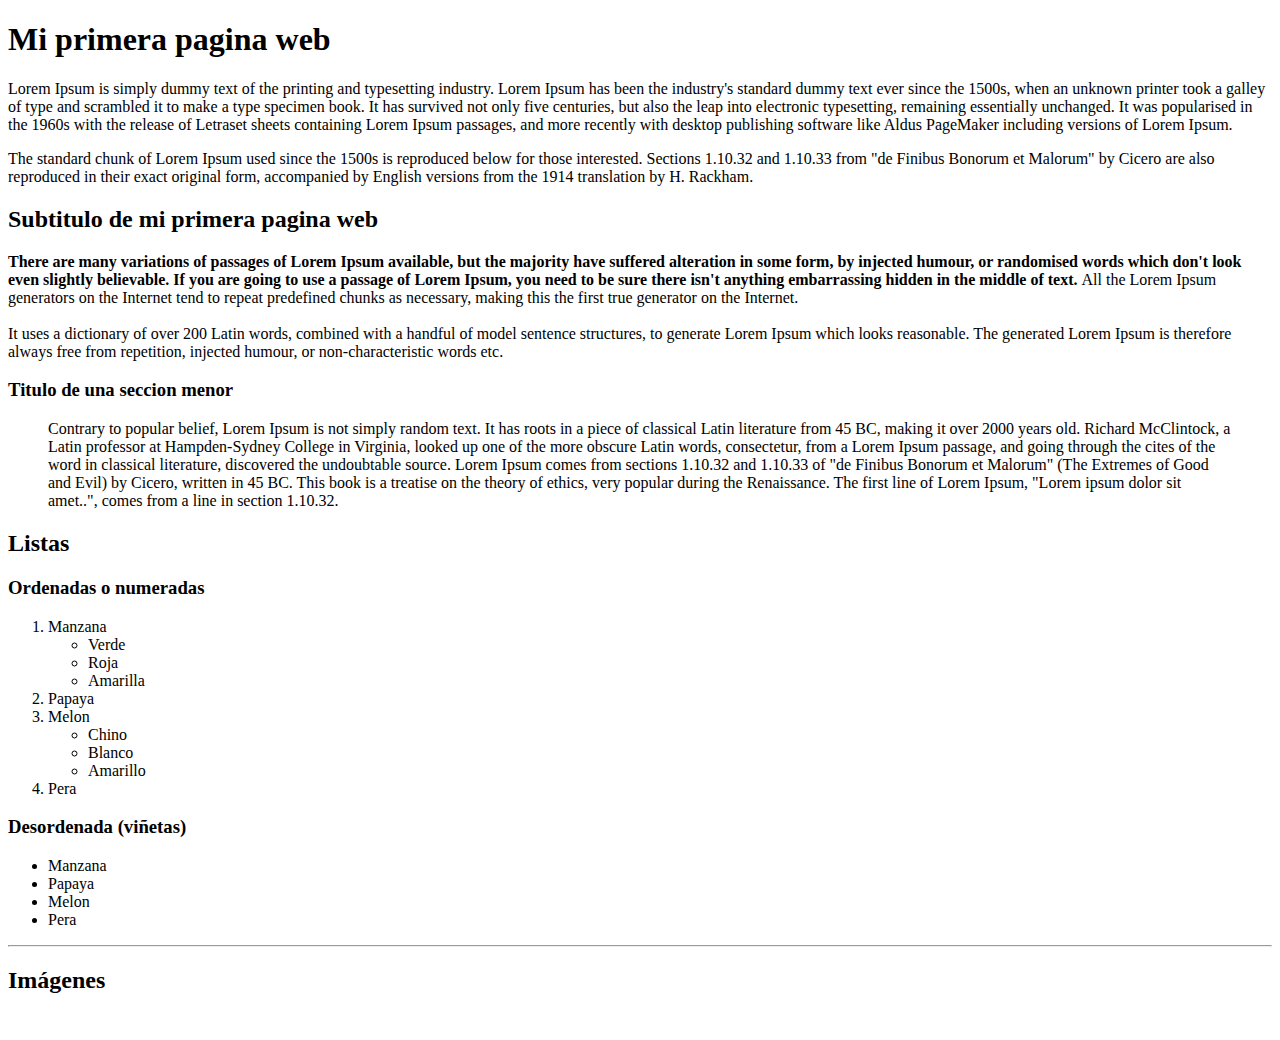
==== HTML/index.html @ 0b3c34ba "Listas imagenes" ====
<!-- ESTRUCTURA HTML -->
<!-- Version de HTML - v.a 5 -->
<!DOCTYPE HTML>
<!-- Declarar etiqueta html -->
<html lang="es">
<!--Metadatos no visibles de la pagina web-->

<head>
    <title>Programacion Web</title>
    <meta charset="UTF-8">
</head>

<body>
    <!--Cuerpo de la pagina web-->
    <!--Los encabezados sirven para priorizar los elementos de texto-->
    <h1>Mi primera pagina web</h1>
    <p>
        Lorem Ipsum is simply dummy text of the printing and typesetting industry. Lorem Ipsum has been the industry's
        standard dummy text ever since the 1500s, when an unknown printer took a galley of type and scrambled it to make
        a type specimen book. It has survived not only five centuries, but also the leap into electronic typesetting,
        remaining essentially unchanged. It was popularised in the 1960s with the release of Letraset sheets containing
        Lorem Ipsum passages, and more recently with desktop publishing software like Aldus PageMaker including versions
        of Lorem Ipsum.
    </p>
    <!--<br/> es para dar enter o salto de linea, <em> es tipo cursivas y <strong> es para negritas-->
    <p>
        The standard chunk of Lorem Ipsum used since the 1500s is reproduced below for those interested. Sections
        1.10.32 and 1.10.33 from "de Finibus Bonorum et Malorum" by Cicero are also reproduced in their exact original
        form, accompanied by English versions from the 1914 translation by H. Rackham.
    </p>
    <h2>Subtitulo de mi primera pagina web</h2>
    <p>
        <strong> There are many variations of passages of Lorem Ipsum available, but the majority have suffered
            alteration in
            some form, by injected humour, or randomised words which don't look even slightly believable. If you are
            going
            to use a passage of Lorem Ipsum, you need to be sure there isn't anything embarrassing hidden in the middle
            of
            text. </strong> All the Lorem Ipsum generators on the Internet tend to repeat predefined chunks as
        necessary, making this
        the first true generator on the Internet. <br /> <br /> It uses a dictionary of over 200 Latin words, combined
        with a handful
        of model sentence structures, to generate Lorem Ipsum which looks reasonable. The generated Lorem Ipsum is
        therefore always free from repetition, injected humour, or non-characteristic words etc.
    </p>

 <!--todo en pagina web es texto y se construye a nivel de estructura-->
    <h3>Titulo de una seccion menor</h3>

    <!--blockquote sirve para citar algun texto-->
    <blockquote>
        Contrary to popular belief, Lorem Ipsum is not simply random text. It has roots in a piece of classical Latin
        literature from 45 BC, making it over 2000 years old. Richard McClintock, a Latin professor at Hampden-Sydney
        College in Virginia, looked up one of the more obscure Latin words, consectetur, from a Lorem Ipsum passage, and
        going through the cites of the word in classical literature, discovered the undoubtable source. Lorem Ipsum
        comes from sections 1.10.32 and 1.10.33 of "de Finibus Bonorum et Malorum" (The Extremes of Good and Evil) by
        Cicero, written in 45 BC. This book is a treatise on the theory of ethics, very popular during the Renaissance.
        The first line of Lorem Ipsum, "Lorem ipsum dolor sit amet..", comes from a line in section 1.10.32.
    </blockquote>

    <h2>Listas</h2>
    <!--Ordenadas-->
    <h3>Ordenadas o numeradas</h3>
    <ol>
        <!--Iniciar una lista ordenada-->
        <li>Manzana</li>
        <ul>
            <li>Verde</li>
            <li>Roja</li>
            <li>Amarilla</li>
        </ul>
        <li>Papaya</li>
        <li>Melon</li>
        <ul>
            <li>Chino</li>
            <li>Blanco</li>
            <li>Amarillo</li>
        </ul>
        <li>Pera</li>
    </ol>
    <!--Desordenadas (viñetas)-->
    <h3>Desordenada (viñetas) </h3>
    <ul>
        <li>Manzana</li>
        <li>Papaya</li>
        <li>Melon</li>
        <li>Pera</li>
    </ul>

   <hr/>
   <h2>Imágenes</h2>
   <!-- <img src="imagenes/señal.png" alt="Imagen de señal" title="Señal" width="15%"> -->

<br/>

</body>

</html>
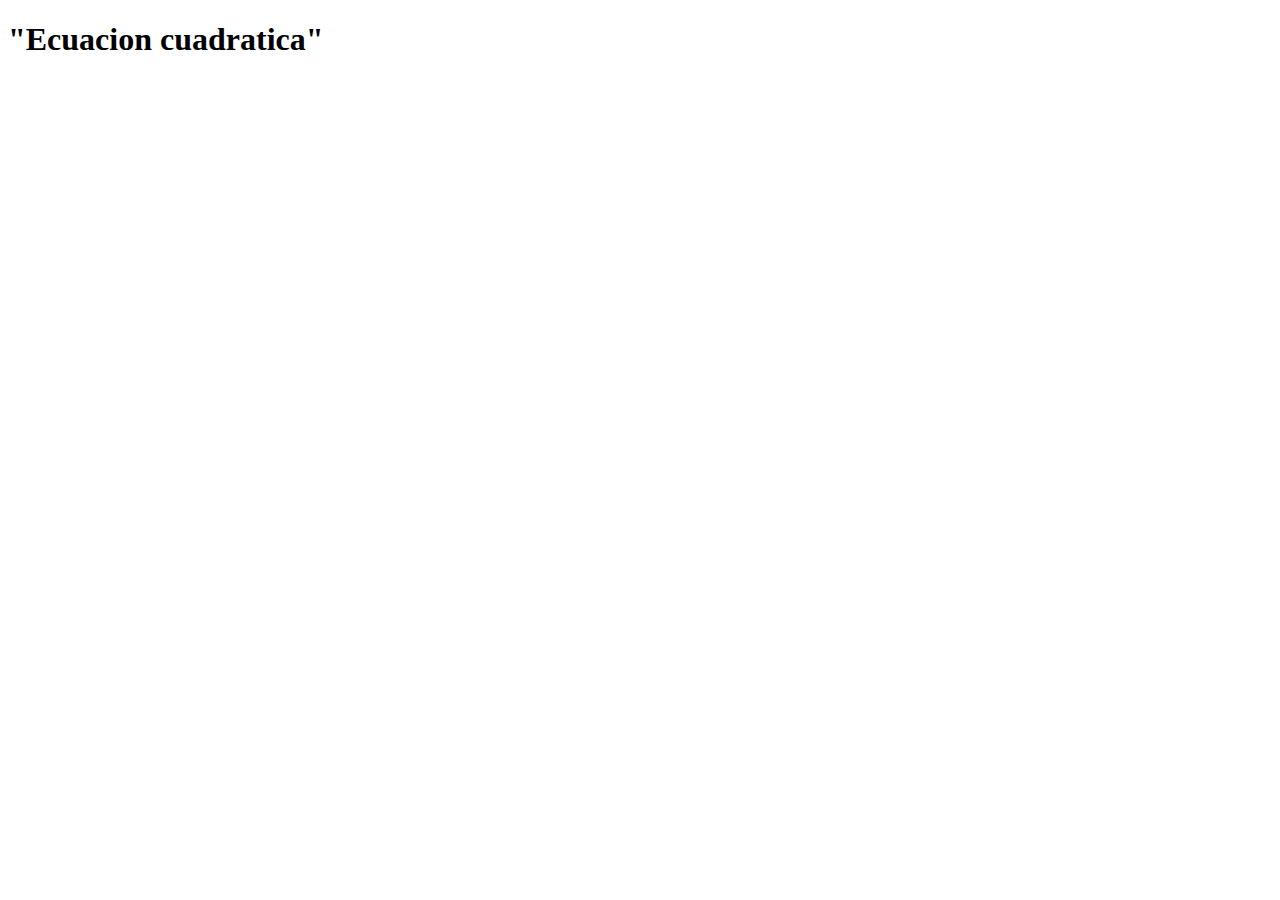
==== commit c6914b0d: "Funciones" ====
--- a/HTML/index.html
+++ b/HTML/index.html
@@ -1,98 +1,13 @@
-<!-- ESTRUCTURA HTML -->
-<!-- Version de HTML - v.a 5 -->
-<!DOCTYPE HTML>
-<!-- Declarar etiqueta html -->
-<html lang="es">
-<!--Metadatos no visibles de la pagina web-->
-
+<!DOCTYPE html>
+<html lang="en">
 <head>
-    <title>Programacion Web</title>
     <meta charset="UTF-8">
+    <meta http-equiv="X-UA-Compatible" content="IE=edge">
+    <meta name="viewport" content="width=device-width, initial-scale=1.0">
+    <title>Raices de ecuacion cuadratica</title>
 </head>
-
 <body>
-    <!--Cuerpo de la pagina web-->
-    <!--Los encabezados sirven para priorizar los elementos de texto-->
-    <h1>Mi primera pagina web</h1>
-    <p>
-        Lorem Ipsum is simply dummy text of the printing and typesetting industry. Lorem Ipsum has been the industry's
-        standard dummy text ever since the 1500s, when an unknown printer took a galley of type and scrambled it to make
-        a type specimen book. It has survived not only five centuries, but also the leap into electronic typesetting,
-        remaining essentially unchanged. It was popularised in the 1960s with the release of Letraset sheets containing
-        Lorem Ipsum passages, and more recently with desktop publishing software like Aldus PageMaker including versions
-        of Lorem Ipsum.
-    </p>
-    <!--<br/> es para dar enter o salto de linea, <em> es tipo cursivas y <strong> es para negritas-->
-    <p>
-        The standard chunk of Lorem Ipsum used since the 1500s is reproduced below for those interested. Sections
-        1.10.32 and 1.10.33 from "de Finibus Bonorum et Malorum" by Cicero are also reproduced in their exact original
-        form, accompanied by English versions from the 1914 translation by H. Rackham.
-    </p>
-    <h2>Subtitulo de mi primera pagina web</h2>
-    <p>
-        <strong> There are many variations of passages of Lorem Ipsum available, but the majority have suffered
-            alteration in
-            some form, by injected humour, or randomised words which don't look even slightly believable. If you are
-            going
-            to use a passage of Lorem Ipsum, you need to be sure there isn't anything embarrassing hidden in the middle
-            of
-            text. </strong> All the Lorem Ipsum generators on the Internet tend to repeat predefined chunks as
-        necessary, making this
-        the first true generator on the Internet. <br /> <br /> It uses a dictionary of over 200 Latin words, combined
-        with a handful
-        of model sentence structures, to generate Lorem Ipsum which looks reasonable. The generated Lorem Ipsum is
-        therefore always free from repetition, injected humour, or non-characteristic words etc.
-    </p>
-
- <!--todo en pagina web es texto y se construye a nivel de estructura-->
-    <h3>Titulo de una seccion menor</h3>
-
-    <!--blockquote sirve para citar algun texto-->
-    <blockquote>
-        Contrary to popular belief, Lorem Ipsum is not simply random text. It has roots in a piece of classical Latin
-        literature from 45 BC, making it over 2000 years old. Richard McClintock, a Latin professor at Hampden-Sydney
-        College in Virginia, looked up one of the more obscure Latin words, consectetur, from a Lorem Ipsum passage, and
-        going through the cites of the word in classical literature, discovered the undoubtable source. Lorem Ipsum
-        comes from sections 1.10.32 and 1.10.33 of "de Finibus Bonorum et Malorum" (The Extremes of Good and Evil) by
-        Cicero, written in 45 BC. This book is a treatise on the theory of ethics, very popular during the Renaissance.
-        The first line of Lorem Ipsum, "Lorem ipsum dolor sit amet..", comes from a line in section 1.10.32.
-    </blockquote>
-
-    <h2>Listas</h2>
-    <!--Ordenadas-->
-    <h3>Ordenadas o numeradas</h3>
-    <ol>
-        <!--Iniciar una lista ordenada-->
-        <li>Manzana</li>
-        <ul>
-            <li>Verde</li>
-            <li>Roja</li>
-            <li>Amarilla</li>
-        </ul>
-        <li>Papaya</li>
-        <li>Melon</li>
-        <ul>
-            <li>Chino</li>
-            <li>Blanco</li>
-            <li>Amarillo</li>
-        </ul>
-        <li>Pera</li>
-    </ol>
-    <!--Desordenadas (viñetas)-->
-    <h3>Desordenada (viñetas) </h3>
-    <ul>
-        <li>Manzana</li>
-        <li>Papaya</li>
-        <li>Melon</li>
-        <li>Pera</li>
-    </ul>
-
-   <hr/>
-   <h2>Imágenes</h2>
-   <!-- <img src="imagenes/señal.png" alt="Imagen de señal" title="Señal" width="15%"> -->
-
-<br/>
-
+    <script src="HTML\11_Funciones.js"></script>
+    <h1>"Ecuacion cuadratica"</h1>
 </body>
-
 </html>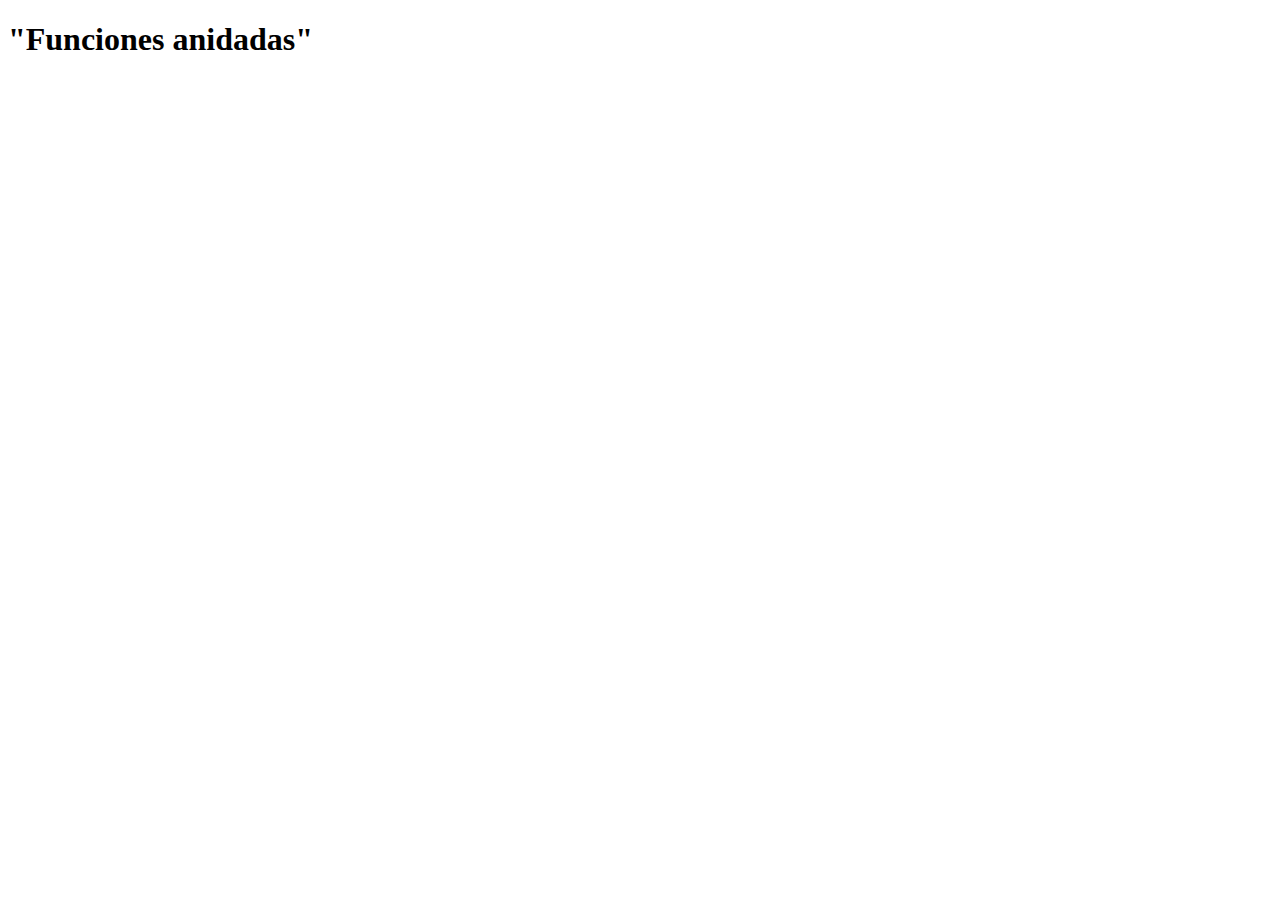
==== commit 15717b23: "Ejercicios hasta funciones" ====
--- a/HTML/index.html
+++ b/HTML/index.html
@@ -7,7 +7,7 @@
     <title>Raices de ecuacion cuadratica</title>
 </head>
 <body>
-    <script src="HTML\11_Funciones.js"></script>
-    <h1>"Ecuacion cuadratica"</h1>
+    <script src="12_Funcion_anidada.js"></script>
+    <h1>"Funciones anidadas"</h1>
 </body>
 </html>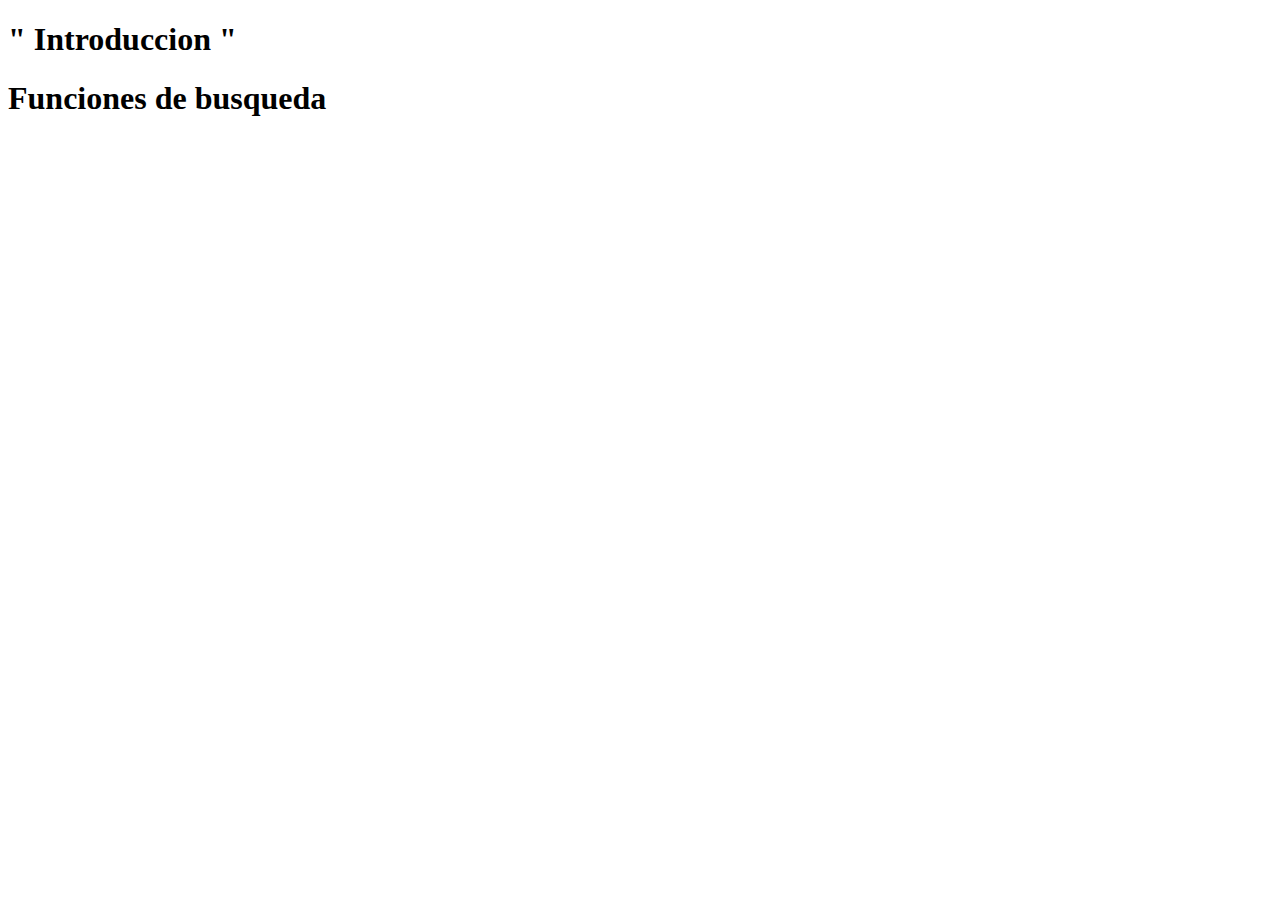
==== commit fe83b1c5: "Funciones de busqueda" ====
--- a/HTML/index.html
+++ b/HTML/index.html
@@ -7,7 +7,8 @@
     <title>Raices de ecuacion cuadratica</title>
 </head>
 <body>
-    <script src="12_Funcion_anidada.js"></script>
-    <h1>"Funciones anidadas"</h1>
+    <h1>" Introduccion  "</h1>
+    <script src="19_Funcbusqueda.js"></script>
+    
 </body>
 </html>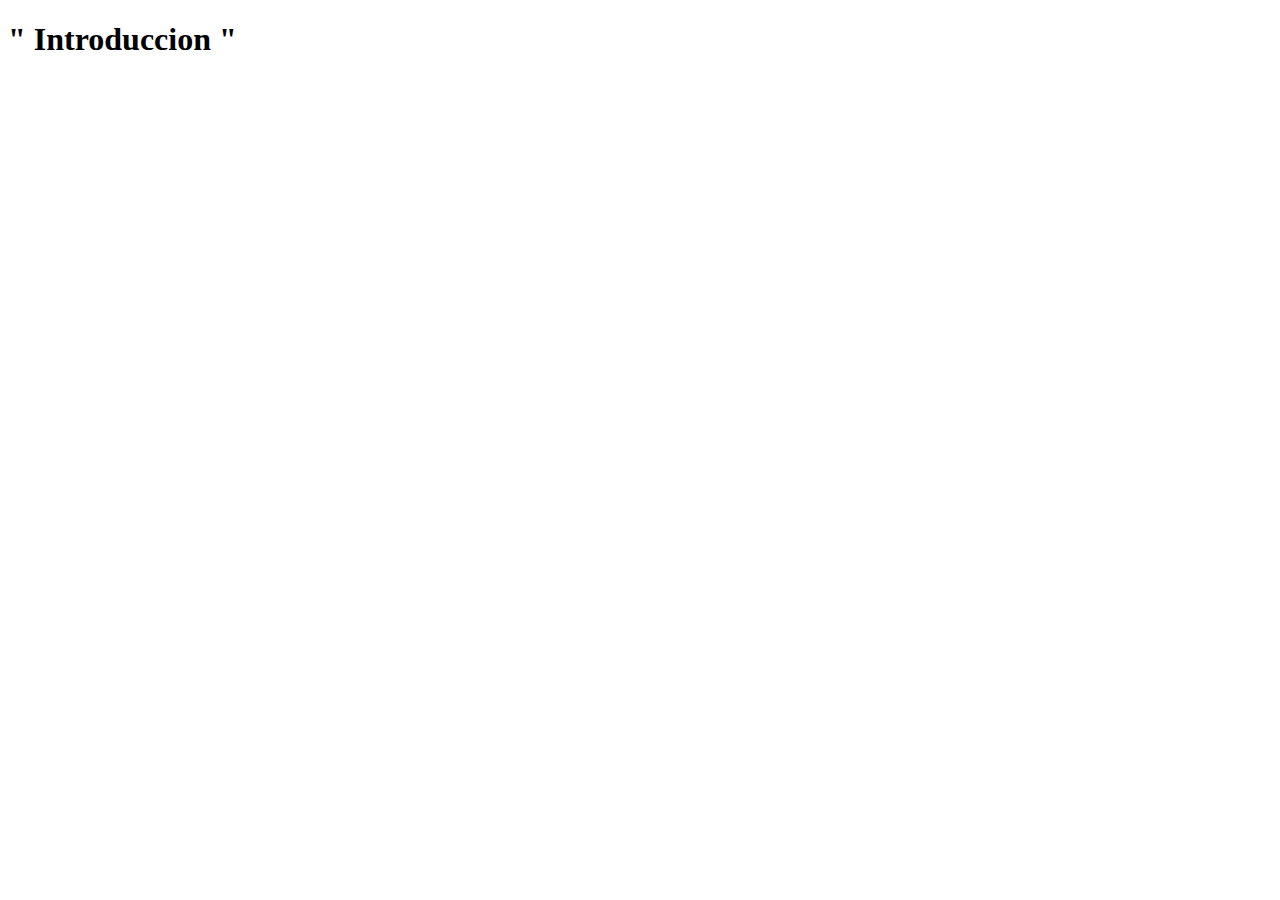
==== commit 8e0ea994: "Actualizacion2 07/09/21" ====
--- a/HTML/index.html
+++ b/HTML/index.html
@@ -4,11 +4,11 @@
     <meta charset="UTF-8">
     <meta http-equiv="X-UA-Compatible" content="IE=edge">
     <meta name="viewport" content="width=device-width, initial-scale=1.0">
-    <title>Raices de ecuacion cuadratica</title>
+    <title>Examen 07/09/21</title>
 </head>
 <body>
     <h1>" Introduccion  "</h1>
-    <script src="19_Funcbusqueda.js"></script>
+    <script src="08_ejercicio.js"></script>
     
 </body>
 </html>